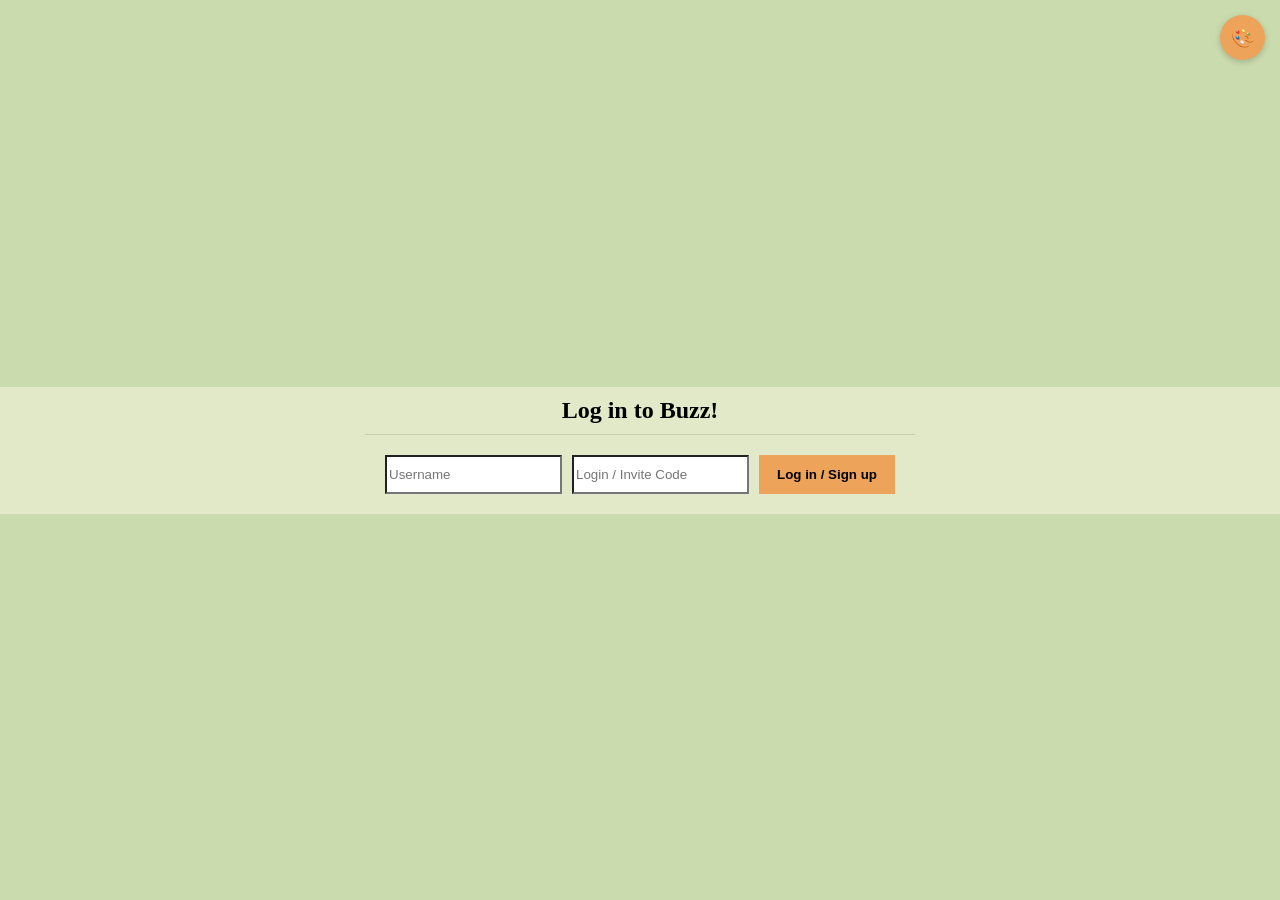
==== interface/index.html @ c4b15b95 "store" ====
<!DOCTYPE html>
<html lang="en">
    <head>
    <meta charset="UTF-8">
    <meta name="viewport" content="width=device-width, initial-scale=1">
    <meta name="apple-mobile-web-app-status-bar-style" content="black-translucent">
    <link rel="icon" href="/icon.png" type="image/png">
    <title>Chat</title>
    <link rel="stylesheet" href="./styles.css">
    <link rel="stylesheet" href="./webkit.css">
    <link rel="stylesheet" href="./themes.css">
    <script src="./scripts.js"></script>
    <script src="./themes.js"></script>
    <script src="./qr/qrcode.min.js"></script>
    </head>
    <body>
    <div id="login" class="login">
        <h2 style="padding:10px">Log in to Buzz!</h2>
        <div class="form-group" style="padding:20px;">
            <input id="login-username" placeholder="Username"></input>
            <input id="login-code" placeholder="Login / Invite Code"></input>
            <button id="login-button" class="btn">Log in / Sign up</button>
        </div>
        <div id="qrcode"></div>
    </div>
    <div id="container" class="container" style="display:none;">
        <div class="sidebar">
            <div class="sidebar-item">
                test
            </div>
            <div class="sidebar-item">
                test
            </div>
            <div class="sidebar-item">
                test
            </div>
        </div>
        <div class="card" id="chat-card">
            <div id="chat-window" style="color: var(--color-text);">
        </div>
        <div class="form-group">
            <textarea id="user-input" placeholder="Typ hier jouw bericht..."></textarea>
            <button id="send-button" class="btn">Verstuur</button>
        </div>
        </div>
    </div>
    </body>
</html>
---- interface/styles.css ----
*,
*::before,
*::after {
	box-sizing: border-box;
}

.login, .signup{
	background: var(--color-card);
	width:100%;
	display: flex;
	flex-direction: column;
    justify-content: center;
    align-items: center;
}

body {
	margin: 0;
	font-family: 'Segoe UI', 'Tahoma', 'Geneva', 'Verdana', 'sans-serif';
	background: var(--color-background);
	color: var(--color-text);
	display: flex;
	justify-content: center;
	text-align: center;
	flex-direction: column;
	width: 100dvw;
	height: 100dvh;
}

h1 {
	color: var(--color-text);
	text-shadow: 0 2px 6px rgba(0, 0, 0, 0.2);
	font-size: 2.6rem;
}

p {
	margin-top: 2px;
	color: var(--color-text);
}

.container {
	width: 100%;
	min-width: 280px;
	max-height: 100%;
	flex: 1;
	display: flex;
	min-height: 0;
	margin-left: auto;
	margin-right: auto;
	margin-bottom: auto;
}

.sidebar {
	width: 20%;
	max-width: 250px;
	background: var(--color-card);
	margin-right: 5px;
	box-shadow: 0 8px 20px rgba(0, 0, 0, 0.12);

}

.sidebar-item {
	text-align: left;
	padding: 10px;
	margin: 10px;
	background: var(--color-items);
	border: 1px solid var(--color-border);
}

.card {
	width: 80%;
	max-width: 1000px;
	background: var(--color-card);
	padding: 10px;
	box-shadow: 0 8px 20px rgba(0, 0, 0, 0.12);
	display: flex;
	flex-direction: column;
	gap: 5px;
	overflow: hidden;
	min-height: 0;
	flex: 1;
}

h2 {
	margin: 0px;
	color: var(--color-text);
}

/* chat area: the only scrolling region */
#chat-window {
	background: var(--color-items);
	border: 1px solid var(--color-border);
	padding: 12px;
	font-size: 0.95rem;
	text-align: left;
	flex: 1;
	/* take remaining space above the input */
	overflow-y: auto;
	/* scroll messages here */
	min-height: 0;
	/* ESSENTIAL: prevents flex children from growing past container */
	border-radius: 0px;
	color: var(--color-text);
}

/* message styling helper */
.chat-message {
	margin-bottom: 10px;
	line-height: 1.4;
}

/* form-group pinned to bottom of card */
.form-group {
	display: flex;
	gap: 10px;
	align-items: stretch;
	margin-top: 0;
	/* don't rely on auto margins — layout governed by flex; chat-window takes available space */
	flex: none;
	padding-top: 8px;
	border-top: 1px solid var(--color-border);
	background: transparent;
}

/* textarea grows horizontally and has a comfortable minimum height */
.form-group textarea,
textarea {
	flex: 1;
	min-height: 72px;
	resize: vertical;
	padding: 10px;
	border: 1px solid var(--color-border);
	background: var(--color-items);
	color: var(--color-text);
	font-size: 0.95rem;
	border-radius: 0px;
	margin: 0px;
}

/* send button */
.btn {
	padding: 12px 18px;
	border: none;
	cursor: pointer;
	font-weight: 600;
	background: var(--color-button);
	transition: transform .12s ease, opacity .12s ease, background .12s ease;
	align-self: flex-end;
	/* keep button aligned to bottom of textarea on larger heights */
	border-radius: 0px;
	margin-bottom: auto;
	margin-top: auto;
}

.btn:hover {
	transform: translateY(-2px);
	background: var(--color-button-h);
	opacity: 0.98;
}

/* small screens: full width container and adjusted sizes */
@media (max-width: 1000px) {
	.container {
		width: 100%;
		padding: 0px;
		max-height: 100%;
	}

	h1 {
		font-size: 1.25rem;
		padding-top: 2px;
	}

	p {
		display: none;
	}

	.form-group textarea {
		min-height: 64px;
	}

	.theme-toggle {
		width: 40px;
		height: 40px;
		top: 12px;
		right: 12px;
	}

	.sidebar {
		display: none;
	}

	.card {
		width: 100%;
		padding-left: 0px;
		padding-right: 0px
	}
}

/* accessibility: focus outlines */
button:focus,
textarea:focus {
	outline: 3px solid rgba(0, 0, 0, 0.08);
	outline-offset: 2px;
}

.item_row {
	background-color: var(--color-card);
	margin-bottom: 5px;
	padding: 10px;
	border-radius: 5px;
	width: fit-content;
}

.ai {
	margin-bottom: 15px;
}
---- interface/webkit.css ----
html {
  -webkit-text-size-adjust: 100%;
  -webkit-font-smoothing: antialiased;
  -moz-osx-font-smoothing: grayscale;
}

*, *::before, *::after {
  box-sizing: border-box;
}

a, button {
  -webkit-tap-highlight-color: transparent;
}

input, textarea, select, button {
  -webkit-appearance: none;
  appearance: none;
  border-radius: 0;
}

html, body {
  overscroll-behavior: none;
}

h1 { font-size: 2rem; }
h2 { font-size: 1.5rem; }
h3 { font-size: 1.25rem; }

input[type="checkbox"] {
  display: flex;
  align-content: center;
  justify-content: center;
  border-radius:50%;
  border: 1px solid var(--color-border);
  cursor: pointer;
  background-color: var(--color-checkbox);
}

input[type="checkbox"]::before {
  content: "";
  width: 0.75rem;
  height: 0.75rem;
  transform: scale(0);
  border-radius: 50%;
  transform: scale(0);
  background-color: var(--color-checkbox-c);
}

input[type="checkbox"]:checked::before {
  transform: scale(1);
}
---- interface/themes.css ----
:root {
  --color-background: #CADCAE;
  --color-card: #E1E9C9;
  --color-button: #EDA35A;
  --color-button-h: #FEE8D9;
  --color-text:black;
  --color-items: var(--color-background);
  --color-text-alt: var(--color-text);
  --color-border: #2222;
  --color-checkbox: var(--color-button-h);
  --color-checkbox-c: var(--color-button);
  --color-table-header: var(--color-checkbox-c);
  --color-table-row: var(--color-items);
  --color-subtable-header: var(--color-checkbox);
  --color-subtable-row: var(--color-card);
  --color-row-hover: var(--color-checkbox);
  --color-row-expanded: var(--color-row-hover);
}

html.terracotta {
  --color-background: #CADCAE;
  --color-card: #E1E9C9;
  --color-button: #EDA35A;
  --color-button-h: #FEE8D9;
  --color-text:black;
  --color-items: var(--color-background);
  --color-text-alt: var(--color-text);
  --color-checkbox: var(--color-button-h);
  --color-checkbox-c: var(--color-button);
  --color-table-header: var(--color-button);
  --color-table-row: var(--color-items);
  --color-subtable-header: var(--color-button);
  --color-subtable-row: var(--color-card);
  --color-row-hover: var(--color-checkbox);
  --color-row-expanded: var(--color-row-hover);
}

html.office-dark {
  --color-background: #819A91;
  --color-card: #A7C1A8;
  --color-button: #D1D8BE;
  --color-button-h: #EEEFE0;
  --color-text:black;
  --color-items: var(--color-background);
  --color-text-alt: var(--color-text);
  --color-checkbox: var(--color-button-h);
  --color-checkbox-c: lightgreen;
  --color-table-header: var(--color-background);
  --color-table-row: var(--color-button);
  --color-subtable-header: var(--color-background);
  --color-subtable-row: var(--color-button);
  --color-row-hover: var(--color-checkbox);
  --color-row-expanded: var(--color-row-hover);
}

html.dark {
  --color-background: #181818;
  --color-card: #212121;
  --color-button: #303030;
  --color-button-h: #838383;
  --color-text: #e8e8e8;
  --color-items: var(--color-background);
  --color-text-alt: var(--color-text);
  --color-checkbox: var(--color-text);
  --color-checkbox-c: lightgreen;
  --color-table-header: var(--color-background);
  --color-table-row: var(--color-button);
  --color-subtable-header: var(--color-background);
  --color-subtable-row: var(--color-button);
  --color-row-hover: var(--color-card);
  --color-row-expanded: var(--color-row-hover);
}

html.office {
  --color-background: white;
  --color-card: lightgray;
  --color-button: white;
  --color-button-h: #DDF6D2;
  --color-text: black;
  --color-items: var(--color-background);
  --color-text-alt: var(--color-text);
  --color-checkbox: var(--color-button);
  --color-checkbox-c: lightgreen;
  --color-table-header: var(--color-background);
  --color-table-row: var(--color-button);
  --color-subtable-header: var(--color-card);
  --color-subtable-row: var(--color-button);
  --color-row-hover: var(--color-card);
  --color-row-expanded: var(--color-row-hover);
}

/*
html.sky {
  --color-background: #DFF2EB;
  --color-card: #B9E5E8;
  --color-button-h: #DDF6D2;
  --color-text: black;
  --color-items: var(--color-background);
  --color-text-alt: var(--color-text);
}

html.lime {
  --color-background: #ecf9e5;
  --color-card: #c9e8be;
  --color-button-h: #DDF6D2;
  --color-text: black;
  --color-items: var(--color-background);
  --color-text-alt: var(--color-text);
}

html.froggy {
  --color-background: #A3DC9A;
  --color-card: #DEE791;
  --color-button: #FFF9BD;
  --color-button-h: #FFD6BA;
  --color-text:black;
  --color-items: var(--color-background);
  --color-text-alt: var(--color-text);
}
*/

.theme-toggle {
  position: fixed;
  top: 15px;
  right: 15px;
  z-index: 9999; /* always on top */
  background: var(--color-button);
  border: none;
  border-radius: 50%;
  width: 45px;
  height: 45px;
  font-size: 1.2rem;
  cursor: pointer;
  box-shadow: 0 2px 6px rgba(0,0,0,0.2);
  transition: background 0.3s, transform 0.2s;
  -webkit-appearance: none; 
  padding:0;
  line-height: 1;
}

.theme-toggle:hover {
  background: var(--color-button-h);
  transform: scale(1.1);
}
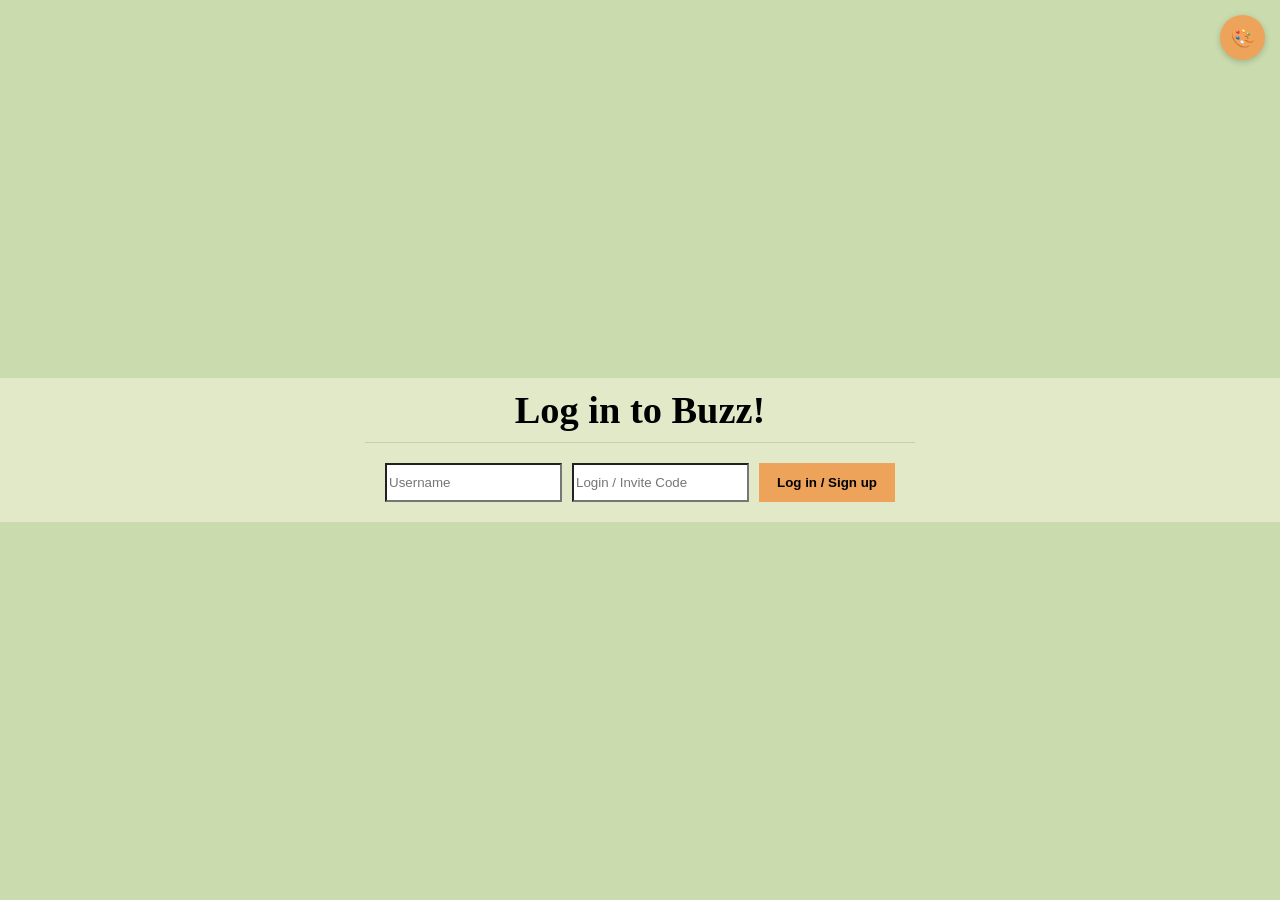
==== commit 7476fb00: "working vc" ====
--- a/interface/index.html
+++ b/interface/index.html
@@ -4,12 +4,14 @@
     <meta charset="UTF-8">
     <meta name="viewport" content="width=device-width, initial-scale=1">
     <meta name="apple-mobile-web-app-status-bar-style" content="black-translucent">
-    <link rel="icon" href="/icon.png" type="image/png">
-    <title>Chat</title>
+    <link rel="icon" href="./images/icon.jpg" type="image/png">
+    <title>Buzz</title>
+    <link rel="stylesheet" href="./webkit.css">
     <link rel="stylesheet" href="./styles.css">
-    <link rel="stylesheet" href="./webkit.css">
     <link rel="stylesheet" href="./themes.css">
-    <script src="./scripts.js"></script>
+    
+    <script src="./scripts.js" type="module"></script>
+    <script src="./voice.js" type="module"></script>
     <script src="./themes.js"></script>
     <script src="./qr/qrcode.min.js"></script>
     </head>
@@ -24,20 +26,24 @@
         <div id="qrcode"></div>
     </div>
     <div id="container" class="container" style="display:none;">
-        <div class="sidebar">
-            <div class="sidebar-item">
-                test
+        <div id ="sidebar" class="sidebar">
+            <img src="./images/icon.jpg" style="width: 100%; height:auto;">
+            <h2>Settings</h2>
+            <div id="invite-code-item" class="sidebar-item" style="display:flex;">
+                <button id="new-invite-button" style="width:100%" class="btn">New Invite</button>
             </div>
-            <div class="sidebar-item">
-                test
+            <div id="add-channel-item" class="sidebar-item" style="display:flex;">
+                <button id="add-channel-button" style="width:100%" class="btn">Add Channel</button>
             </div>
-            <div class="sidebar-item">
-                test
-            </div>
+            <h2>Channels</h2>
+            <div id="channels"></div>
         </div>
         <div class="card" id="chat-card">
-            <div id="chat-window" style="color: var(--color-text);">
-        </div>
+            <div id="chat-header" style="text-align: left; display: flex;">
+                <div id="sidebar-button" class="sidebar-button" style="text-align: left; width:30px;"><h3>☰</h3></div>
+                <h3 id="chat-header-text"></h3>
+            </div>
+            <div id="chat-window" style="color: var(--color-text);"></div>
         <div class="form-group">
             <textarea id="user-input" placeholder="Typ hier jouw bericht..."></textarea>
             <button id="send-button" class="btn">Verstuur</button>
--- a/interface/styles.css
+++ b/interface/styles.css
@@ -26,10 +26,14 @@
 	height: 100dvh;
 }
 
-h1 {
-	color: var(--color-text);
-	text-shadow: 0 2px 6px rgba(0, 0, 0, 0.2);
-	font-size: 2.6rem;
+h2 {
+	color: var(--color-text);
+	font-size: 2.4rem;
+}
+
+h3 {
+	margin-top: 0px;
+	margin-bottom: 0px;
 }
 
 p {
@@ -55,13 +59,12 @@
 	background: var(--color-card);
 	margin-right: 5px;
 	box-shadow: 0 8px 20px rgba(0, 0, 0, 0.12);
-
 }
 
 .sidebar-item {
 	text-align: left;
-	padding: 10px;
-	margin: 10px;
+	padding: 5px;
+	margin: 5px;
 	background: var(--color-items);
 	border: 1px solid var(--color-border);
 }
@@ -149,6 +152,7 @@
 	border-radius: 0px;
 	margin-bottom: auto;
 	margin-top: auto;
+	color: var(--color-text);
 }
 
 .btn:hover {
@@ -158,41 +162,34 @@
 }
 
 /* small screens: full width container and adjusted sizes */
-@media (max-width: 1000px) {
+@media (max-width: 700px) {
 	.container {
 		width: 100%;
 		padding: 0px;
 		max-height: 100%;
-	}
-
-	h1 {
-		font-size: 1.25rem;
-		padding-top: 2px;
-	}
-
-	p {
-		display: none;
+		flex-direction: column;
 	}
 
 	.form-group textarea {
 		min-height: 64px;
 	}
 
-	.theme-toggle {
-		width: 40px;
-		height: 40px;
-		top: 12px;
-		right: 12px;
-	}
-
 	.sidebar {
 		display: none;
+		width: 100%;
+		max-width: 100%;
 	}
 
 	.card {
 		width: 100%;
 		padding-left: 0px;
-		padding-right: 0px
+		padding-right: 0px;
+		overflow-y:auto;
+		min-height: 500px;
+	}
+
+	body, html{
+		overscroll-behavior: initial;
 	}
 }
 
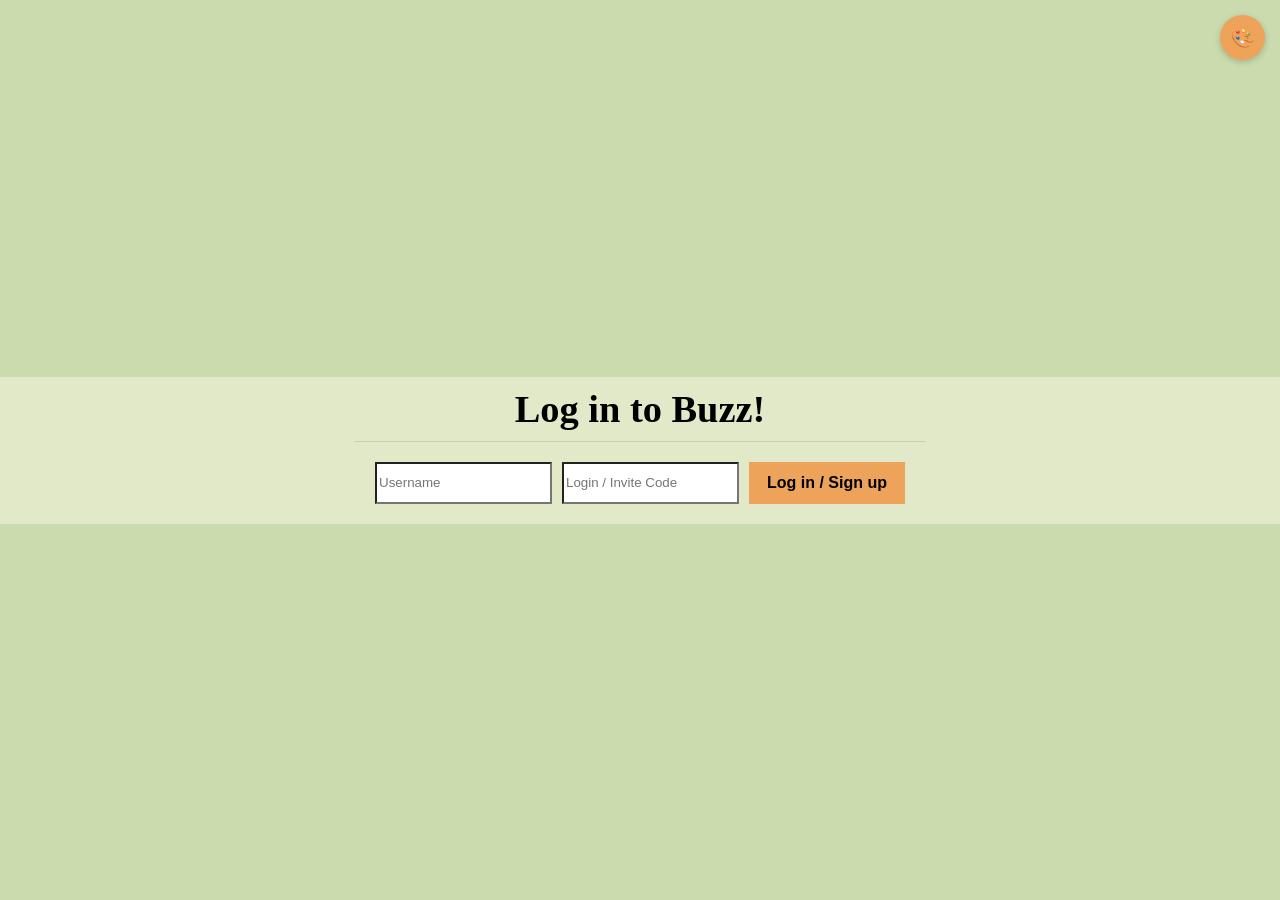
==== commit 3c8d021b: "better vc!" ====
--- a/interface/index.html
+++ b/interface/index.html
@@ -29,6 +29,10 @@
         <div id ="sidebar" class="sidebar">
             <img src="./images/icon.jpg" style="width: 100%; height:auto;">
             <h2>Settings</h2>
+            <div id="profile-picture-item" class="sidebar-item" style="display:flex;">
+                <label class="profile-picture-input-label" for="profile-picture-input">Change Profile Picture</label>
+                <input type="file" id="profile-picture-input">
+            </div>
             <div id="invite-code-item" class="sidebar-item" style="display:flex;">
                 <button id="new-invite-button" style="width:100%" class="btn">New Invite</button>
             </div>
--- a/interface/styles.css
+++ b/interface/styles.css
@@ -153,6 +153,7 @@
 	margin-bottom: auto;
 	margin-top: auto;
 	color: var(--color-text);
+	font-size:medium;
 }
 
 .btn:hover {
@@ -210,4 +211,25 @@
 
 .ai {
 	margin-bottom: 15px;
+}
+
+input[type="file"] {
+    display: none;
+}
+
+.profile-picture-input-label {
+	text-align: center;
+    display: inline-block;
+    padding: 12px 18px;
+	width: 100%;
+    color: var(--color-text);
+    cursor: pointer;
+	font-weight: 600;
+	background: var(--color-button);
+	transition: transform .12s ease, opacity .12s ease, background .12s ease;
+	font-size:medium;
+}
+
+.profile-picture-input-label:hover{
+	background: var(--color-button-h);
 }
